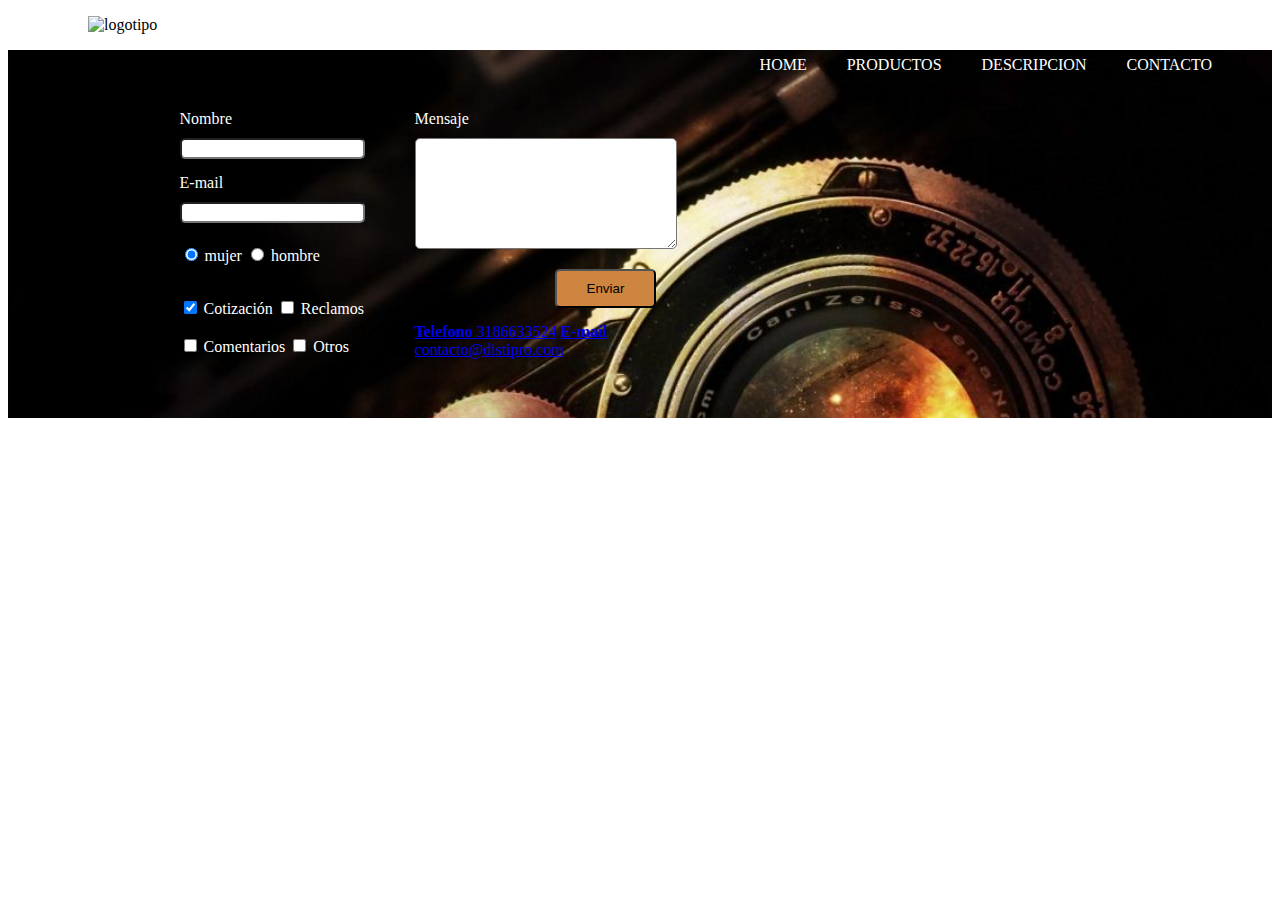
==== precios.html @ be77683c "Starting price.index" ====
<!DOCTYPE html>
<html lang="en">
<head>
<meta charset="UTF-8">
<title>Cámaras profesionales</title>
<link rel="stylesheet" href="css/style.css">
<link href="https://fonts.googleapis.com/css?family=Anton|Clicker+Script|Playfair+Display|Ubuntu" rel="stylesheet">
</head>
<body>
<!-- Comienzo de portada -->
	<section>
		<div id="portada" class="background"> 
		  <header class="contenedor">
		    <nav>
		    <figure>
		    	<ul>
		    	<img class="logo" src="img/1.png" width="100" height="90" alt="logotipo">
		    		<li>
		    			<a href="#contacto">CONTACTO</a>
		    		</li>
		    		<li>
		    			<a href="#descripcion">DESCRIPCION</a>
		    		</li>
		    		<li>
		    			<a href="#productos">PRODUCTOS</a>
		    		</li>
		    		<li>
		    			<a href="#portada">HOME</a>
		    		</li>
		    	</ul>
		    </figure>
		    </nav>
		  </header>
		</div>
	</section> 	 	

		<footer id="contacto" class="footer">
		  <div class="container contenedor">
		    <div class="contacto">
			    <img src="img/2.png" alt="">
		    	<p>Distribuidores autorizados</p>
		    </div>
		    <form class="formulario">
		      <div class="col1">
		        <label for="nombre">Nombre</label>
		        <input type="text" required id="nombre" name="nombre"/>
		        <label for="email">E-mail</label>
		        <input type="email" required id="email" name="email"/>
		        <div class="sexo">
		          <label for="mujer">
		            <input type="radio" id="mujer" checked name="sexo" value="mujer"> mujer
		          </label>
		          <label for="hombre">
		            <input type="radio" id="hombre" name="sexo" value="hombre"> hombre
		          </label>
		        </div>
		        <div class="intereses">
		          <label for="cotizacion">
		            <input type="checkbox" checked id="cotizacion" name="intereses" value="cotizacion"> Cotización
		          </label>
		          <label for="reclamos">
		            <input type="checkbox" id="reclamos" name="intereses" value="reclamos"> Reclamos
		          </label>
		          <label for="mensaje">
		            <input type="checkbox" id="mensaje" name="intereses" value="mensaje"> Comentarios
		          </label>
		          <label for="otros">
		            <input type="checkbox" id="otros" name="intereses" value="otros"> Otros
		          </label>
		        </div>
		      </div>
		      <div class="col2">
		        <label for="comentarios">Mensaje</label>
		        <textarea name="mensaje" id="mensaje" cols="30" rows="7"></textarea>
		        <input type="submit" value="Enviar" class="button"/>
		      <div class="correo">  
			      <a href="tel:+573024456678"><strong>Telefono</strong> <span>3186633524</span></a>
			      <a href="mailto:contacto@invie.com"><strong>E-mail</strong> <span>contacto@distipro.com</span></a>
			  </div>    
		      </div>
		    </form>
		  </div>
		</footer>	  			
		</section>
	</body>
</html>
---- css/style.css ----
/* font-family: 'Clicker Script', cursive;
font-family: 'Playfair Display', serif;
font-family: 'Anton', sans-serif;*/


#portada {
	background-image: url(../img/background3.jpg);
	background-size:cover; 
}

#portada nav li{
	display: inline;
	float: right;
	margin-top: 20px;
	padding: 20px;
}

#portada nav a {
	color: white;
	text-decoration: none;
}

img {
	width: 20%;
	display: inline;
}

#portada h1 {
	font-family: 'Anton', sans-serif;
	font-size: 40px;
	color: white;
	padding: 30px;
}

#portada h3 {
	color: red;
	font-family: 'Playfair Display', serif;
	font-size: 30px;
	padding: 40px;
}

#portada button {
	padding: 15px;
	background: blue;
	border-radius: 20px;
	margin-left: 230px;
	margin-bottom: 70px;
}

/* Comienzo Carrusel */






/* Tamaño Carrusel */  
.productos {
     width: 310px;
     height: 240px;
     position: relative;
     margin: 0 auto 40px;
/*   border: 1px solid #CCC; */
     perspective: 1100px;
   }
/* Fin Tamaño Carrusel */

#carousel {
      width: 100%;
      height: 100%;
      position: absolute;
              transform: translateZ( -288px );
              transform-style: preserve-3d;
              transition: transform 1s;
    }

#carousel img{
    display: block;
    position: absolute;
    width: 80%;
    height: 80%;
    left: 10px;
    top: 10px;
/*  border: 1px solid rgba(   0, 0, 0, 0.8 ); */
    line-height: 116px;
    font-size: 80px;
    font-weight: bold;
    color: white;
    text-align: center;
    margin: 0;
}

#carousel img:nth-child(1) {
          transform: rotateY(   90deg ) translateZ( 250px );
         }
#carousel img:nth-child(2) {
          transform: rotateY(  180deg ) translateZ( 250px );
         }
#carousel img:nth-child(3) {
          transform: rotateY(  270deg ) translateZ( 250px );
         }
#carousel img:nth-child(4) {
          transform: rotateY( 360deg ) translateZ( 250px );
         }
            

/*Movimiento del carrusel*/
#carousel {
          animation: rotateInY 30s infinite linear;
          }
          @keyframes rotateInY {
        	0%   { transform: translateZ(-288px) rotateY(0deg);   }
         	100% { transform: translateZ(-288px) rotateY(360deg);    }
}
/*Final Movimiento del carrusel*/         
/*Final Carrusel */

/*Comienzo del footer*/
.footer {
	background-image: url(../img/background4.jpg);
	background-size:cover; 
}

.formulario {
	  display: flex;
	  width: 500px;
	  color: white;
	  margin-right: 120px;
}

.contacto {
  margin-bottom: 60px;
  margin-top: 240px;
  margin-left: 80px;
  display: flex;
  width: 300px;
  flex-wrap: nowrap;
  align-items: center;
}

.contacto a{
	font-size: 20px;
	color: white;
	text-decoration: none;
	padding: 20px;
}

.col1, .col2 {
  display: flex;
  flex-direction: column;
}

.col1 {
	margin-right: 30px;
	margin-top: 60px;
}

.formulario input, textarea {
	margin-top: 10px;
	border-radius: 5px;
}

.col2 {
	align-items: flex-start;
	margin-top: 60px;
	margin-left: 20px;
}

.col2 .button {
	padding: 10px 30px;
	background: peru;
	margin-left: 140px;
	margin-top: 20px;
}



.footer .contenedor {
  display: flex;
  justify-content: space-between;
}

.formulario input, .sexo, .intereses {
  margin-bottom: 15px;
  display: inline;
}


/*Final del footer*/
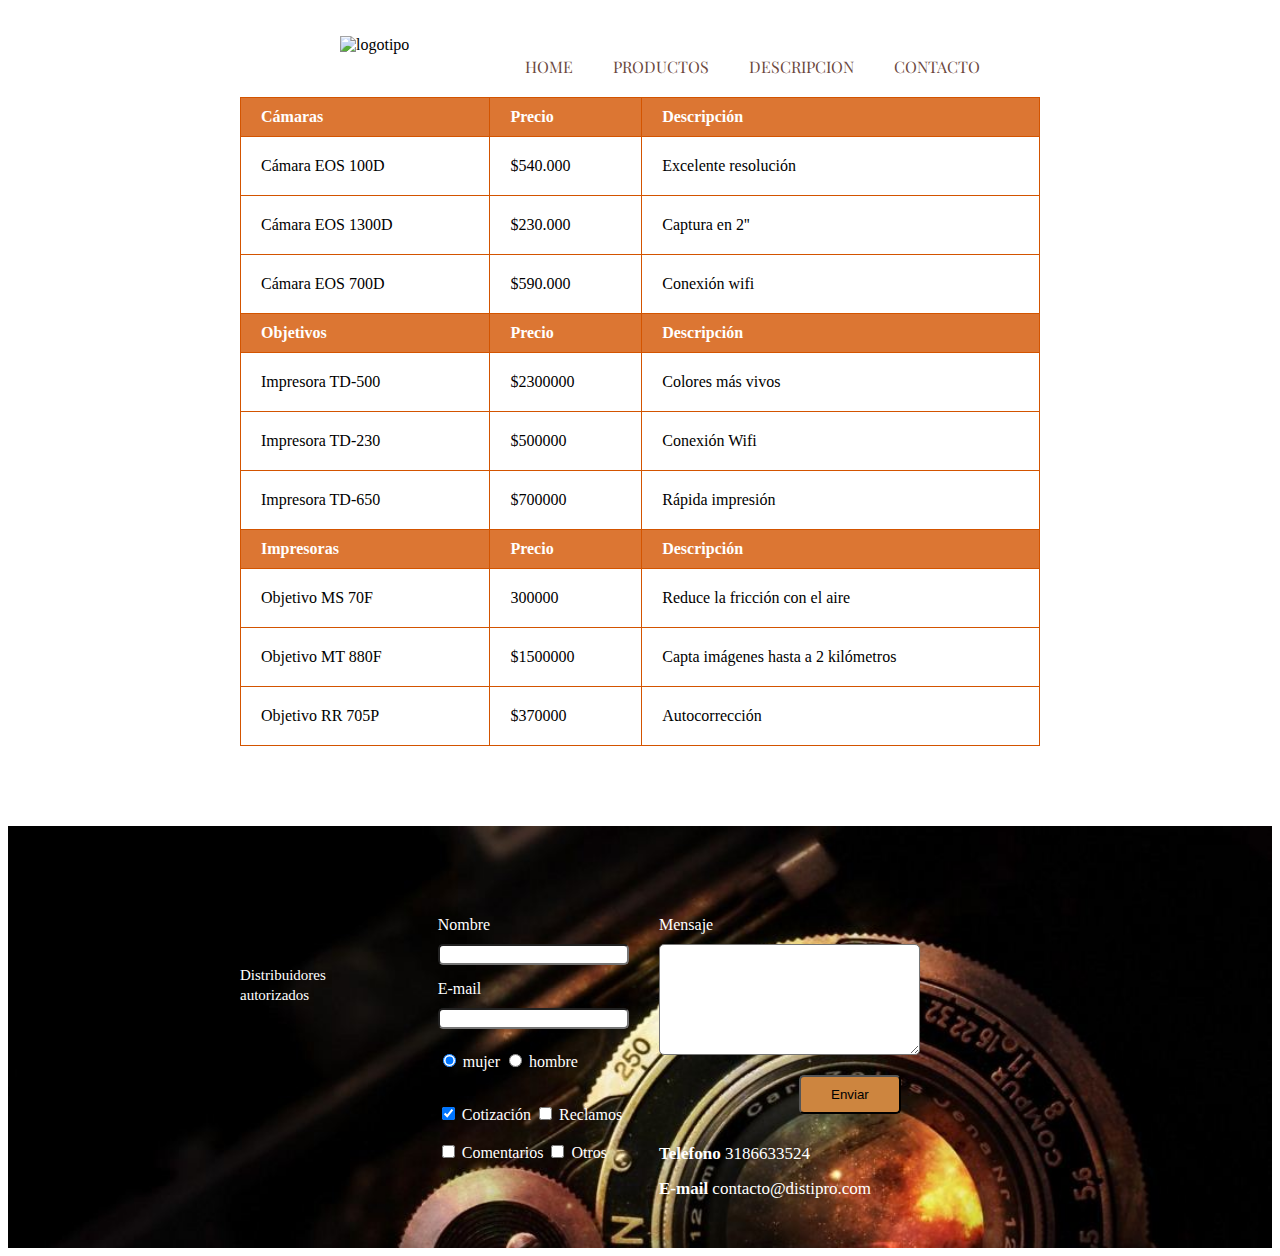
==== commit f54b8cb8: "Finish page" ====
--- a/precios.html
+++ b/precios.html
@@ -16,24 +16,100 @@
 		    	<ul>
 		    	<img class="logo" src="img/1.png" width="100" height="90" alt="logotipo">
 		    		<li>
-		    			<a href="#contacto">CONTACTO</a>
+		    			<a href="index.html#contacto">CONTACTO</a>
 		    		</li>
 		    		<li>
-		    			<a href="#descripcion">DESCRIPCION</a>
+		    			<a href="index.html#descripcion">DESCRIPCION</a>
 		    		</li>
 		    		<li>
-		    			<a href="#productos">PRODUCTOS</a>
+		    			<a href="index.html#productos">PRODUCTOS</a>
 		    		</li>
 		    		<li>
-		    			<a href="#portada">HOME</a>
+		    			<a href="index.html">HOME</a>
 		    		</li>
 		    	</ul>
 		    </figure>
 		    </nav>
 		  </header>
 		</div>
+	</section>
+	<section class="tabla">
+	  <div class="contenedor">
+	    <table>
+	      <thead>
+	        <tr>
+	          <th>Cámaras</th>
+	          <th>Precio</th>
+	          <th>Descripción</th>
+	        </tr>
+	      </thead>
+	      <tbody>
+	        <tr>
+	          <td>Cámara EOS 100D</td>
+	          <td>$540.000</td>
+	          <td>Excelente resolución</td>
+	        </tr>
+	        <tr>
+	          <td>Cámara EOS 1300D</td>
+	          <td>$230.000</td>
+	          <td>Captura en 2''</td>
+	        </tr>
+	        <tr>
+	          <td>Cámara EOS 700D</td>
+	          <td>$590.000</td>
+	          <td>Conexión wifi</td>
+	        </tr>
+	      </tbody>
+	      <thead>
+	        <tr>
+	          <th>Objetivos</th>
+	          <th>Precio</th>
+	          <th>Descripción</th>
+	        </tr>
+	      </thead>
+	      <tbody>
+	        <tr>
+	          <td>Impresora TD-500</td>
+	          <td>$2300000</td>
+	          <td>Colores más vivos</td>
+	        </tr>
+	        <tr>
+	          <td>Impresora TD-230</td>
+	          <td>$500000</td>
+	          <td>Conexión Wifi</td>
+	        </tr>
+	        <tr>
+	          <td>Impresora TD-650</td>
+	          <td>$700000</td>
+	          <td>Rápida impresión</td>
+	        </tr>
+	      </tbody><thead>
+	        <tr>
+	          <th>Impresoras</th>
+	          <th>Precio</th>
+	          <th>Descripción</th>
+	        </tr>
+	      </thead>
+	      <tbody>
+	        <tr>
+	          <td>Objetivo MS 70F</td>
+	          <td>300000</td>
+	          <td>Reduce la fricción con el aire</td>
+	        </tr>
+	        <tr>
+	          <td>Objetivo MT 880F</td>
+	          <td>$1500000</td>
+	          <td>Capta imágenes hasta a 2 kilómetros</td>
+	        </tr>
+	        <tr>
+	          <td>Objetivo RR 705P</td>
+	          <td>$370000</td>
+	          <td>Autocorrección</td>
+	        </tr>
+	      </tbody>
+	    </table>
+	  </div>
 	</section> 	 	
-
 		<footer id="contacto" class="footer">
 		  <div class="container contenedor">
 		    <div class="contacto">
--- a/css/style.css
+++ b/css/style.css
@@ -1,10 +1,19 @@
-/* font-family: 'Clicker Script', cursive;
-font-family: 'Playfair Display', serif;
-font-family: 'Anton', sans-serif;*/
-
-
-#portada {
-	background-image: url(../img/background3.jpg);
+/*font-family: 'Playfair Display', serif;
+font-family: 'Anton', sans-serif;
+font-family: 'Ubuntu', sans-serif;*/
+
+.contenedor {
+	width: 800px;
+	margin: auto;
+	position: relative; 
+}
+
+.logo {
+	padding: 20px;
+}
+
+.background {
+	background-image: url(../img/background1.jpg);
 	background-size:cover; 
 }
 
@@ -16,53 +25,58 @@
 }
 
 #portada nav a {
-	color: white;
+	font-family: 'Playfair Display', serif;
+	color: #6C483E;
 	text-decoration: none;
 }
 
-img {
-	width: 20%;
-	display: inline;
-}
-
-#portada h1 {
-	font-family: 'Anton', sans-serif;
-	font-size: 40px;
-	color: white;
-	padding: 30px;
-}
-
 #portada h3 {
-	color: red;
+	color: white;
 	font-family: 'Playfair Display', serif;
 	font-size: 30px;
-	padding: 40px;
-}
-
-#portada button {
-	padding: 15px;
-	background: blue;
-	border-radius: 20px;
-	margin-left: 230px;
-	margin-bottom: 70px;
+	padding: 60px 0;
+	line-height: 45px;
+}
+
+
+#portada h2{
+	color: white;
+	font-size: 20px;
+	padding: 60px 0;
+}
+
+#portada h2:before{
+	content: '*';
+	color: white;
+	font-size: 20px;
 }
 
 /* Comienzo Carrusel */
 
 
-
-
-
-
 /* Tamaño Carrusel */  
-.productos {
+.productos {		
      width: 310px;
      height: 240px;
      position: relative;
      margin: 0 auto 40px;
-/*   border: 1px solid #CCC; */
-     perspective: 1100px;
+     perspective: 2100px;
+     margin-bottom: 100px;
    }
+.titulo {
+	font-family: 'Anton', sans-serif;
+	font-size: 25px;
+	margin-top: 80px;
+	margin-bottom: 130px;
+	text-align: center;
+} 
+
+.contenedor p {
+	font-size: 15px;
+	line-height: 20px;
+	text-align: left;
+
+}
 /* Fin Tamaño Carrusel */
 
 #carousel {
@@ -91,16 +105,13 @@
 }
 
 #carousel img:nth-child(1) {
-          transform: rotateY(   90deg ) translateZ( 250px );
+          transform: rotateY(   120deg ) translateZ( 250px );
          }
 #carousel img:nth-child(2) {
-          transform: rotateY(  180deg ) translateZ( 250px );
+          transform: rotateY(  240deg ) translateZ( 250px );
          }
 #carousel img:nth-child(3) {
-          transform: rotateY(  270deg ) translateZ( 250px );
-         }
-#carousel img:nth-child(4) {
-          transform: rotateY( 360deg ) translateZ( 250px );
+          transform: rotateY(  360deg ) translateZ( 250px );
          }
             
 
@@ -115,34 +126,93 @@
 /*Final Movimiento del carrusel*/         
 /*Final Carrusel */
 
+hr {
+	border: 2px solid #EAEDED;
+	border-radius: 300px/10px;
+	margin-top: 50px;
+	margin-right: 30px;
+	margin-left: 30px;
+}
+
+/*Comienzo productos*/
+#descripcion h2 {
+	font-family: 'Ubuntu', sans-serif;
+	margin-top: 80px;
+	margin-bottom: 60px;
+	font-size: 35px;
+}
+
+#descripcion p {
+	margin-bottom: 30px;
+}
+
+#descripcion a {
+	text-decoration: none;
+	background-color: #E5E8E8;
+	padding: 6px 15px;
+	color:black;
+	border: 1px solid grey;
+	border-radius: 5px;
+	font-size: 17px;
+}
+ .camara {
+ 	display: table-cell;
+ }
+
+ .impresora {
+ 	display: table-cell;
+ }
+
+ .objetivo {
+ 	display: table-cell;
+ }
+ .videocamara {
+ 	display: table-cell;
+ }
+
+ .camara img {
+ 	padding: 25px;
+ 	background-color: #f5f6f6;
+ 	display: block;
+ }
+
+ .impresora img {
+ 	padding: 15px;
+ 	background-color: #f5f6f6;
+ 	display: block;
+ }
+
+ .objetivo img {
+ 	padding: 25px;
+ 	background-color: #f5f6f6;
+ 	display: block;
+ }
+
+
+/*Final productos*/
+
 /*Comienzo del footer*/
 .footer {
 	background-image: url(../img/background4.jpg);
 	background-size:cover; 
+	margin-top: 80px;
 }
 
 .formulario {
-	  display: flex;
-	  width: 500px;
-	  color: white;
-	  margin-right: 120px;
-}
-
-.contacto {
-  margin-bottom: 60px;
-  margin-top: 240px;
-  margin-left: 80px;
-  display: flex;
-  width: 300px;
-  flex-wrap: nowrap;
-  align-items: center;
-}
-
-.contacto a{
-	font-size: 20px;
-	color: white;
-	text-decoration: none;
-	padding: 20px;
+	margin-left: 150px;
+	display: flex;
+	width: 500px;
+	color: white;
+	margin-right: 120px;
+}
+
+.contacto img {
+	margin-top: 120px;
+	width: 250px;
+}
+
+.contacto p {
+	color: white;
 }
 
 .col1, .col2 {
@@ -151,8 +221,9 @@
 }
 
 .col1 {
-	margin-right: 30px;
-	margin-top: 60px;
+	margin-top: 90px;
+	margin-left: -80px;
+	margin-bottom: 60px;
 }
 
 .formulario input, textarea {
@@ -162,8 +233,8 @@
 
 .col2 {
 	align-items: flex-start;
-	margin-top: 60px;
-	margin-left: 20px;
+	margin-top: 90px;
+	margin-left: 30px;
 }
 
 .col2 .button {
@@ -172,10 +243,15 @@
 	margin-left: 140px;
 	margin-top: 20px;
 }
-
-
-
-.footer .contenedor {
+.correo a{
+	margin-top: 15px;
+	color: white;
+	text-decoration: none;
+	display: block;
+	font-size: 17px;
+}
+
+.footer .container {
   display: flex;
   justify-content: space-between;
 }
@@ -184,6 +260,36 @@
   margin-bottom: 15px;
   display: inline;
 }
-
-
 /*Final del footer*/
+
+/*Comienzo Página Precios*/
+
+
+table {
+  width: 100%;
+}
+
+th {
+  background: #DC7633  ;
+  color: white;
+  padding: 10px 20px;
+  text-align: left;
+}
+
+td {
+  padding: 20px;
+}
+
+table, td, th {
+  border: 1px solid #D35400;
+  border-collapse: collapse;
+}
+
+input, textarea {
+  outline: 0;
+}
+
+input:focus, textarea:focus {
+  background: lightgray;
+}
+/*Final Página Precios*/
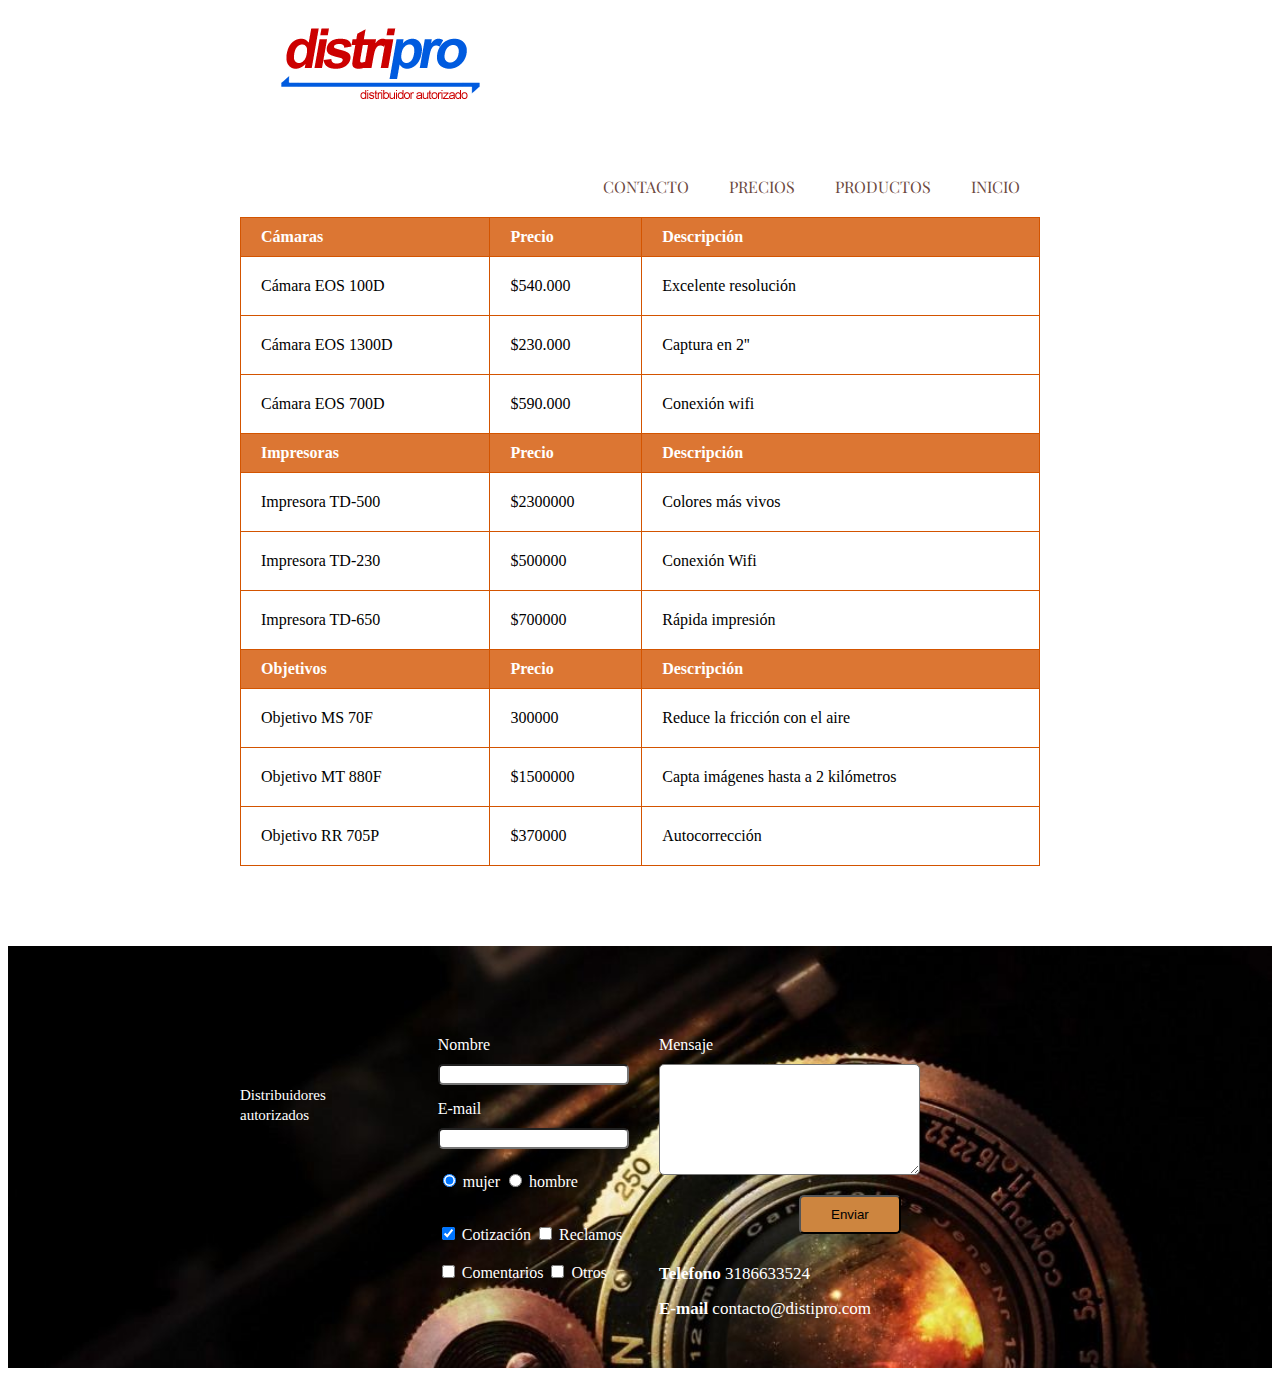
==== commit 0b52d66a: "Logo, Cabecera, Menu y Estilos" ====
--- a/precios.html
+++ b/precios.html
@@ -3,6 +3,7 @@
 <head>
 <meta charset="UTF-8">
 <title>Cámaras profesionales</title>
+<link rel="icon" type="image/png" href="img/2.png" />
 <link rel="stylesheet" href="css/style.css">
 <link href="https://fonts.googleapis.com/css?family=Anton|Clicker+Script|Playfair+Display|Ubuntu" rel="stylesheet">
 </head>
@@ -10,31 +11,33 @@
 <!-- Comienzo de portada -->
 	<section>
 		<div id="portada" class="background"> 
-		  <header class="contenedor">
-		    <nav>
-		    <figure>
-		    	<ul>
-		    	<img class="logo" src="img/1.png" width="100" height="90" alt="logotipo">
-		    		<li>
-		    			<a href="index.html#contacto">CONTACTO</a>
-		    		</li>
-		    		<li>
-		    			<a href="index.html#descripcion">DESCRIPCION</a>
-		    		</li>
-		    		<li>
-		    			<a href="index.html#productos">PRODUCTOS</a>
-		    		</li>
-		    		<li>
-		    			<a href="index.html">HOME</a>
-		    		</li>
-		    	</ul>
-		    </figure>
-		    </nav>
+		  <header id="header" class="header contenedor">
+		   <figure class="logotipo"> <!-- logo -->
+          <a href="index.html"><img src="img/logo.png" width="200" height="100" alt="DistriPro - Distribuidor Autorizado CANON"/></a>
+        </figure>
+        <nav class="menu"> <!-- menu -->
+          <ul>
+            <li>
+              <a href="index.html">INICIO</a>
+            </li>
+            <li>
+              <a href="index.html#productos">PRODUCTOS</a>
+            </li>
+            <li>
+              <a href="precios.html">PRECIOS</a>
+            </li>
+            <li>
+              <a href="index.html#contacto">CONTACTO</a>
+            </li>
+            
+          </ul>
+        </nav>
 		  </header>
 		</div>
 	</section>
-	<section class="tabla">
+<section class="tabla">
 	  <div class="contenedor">
+	    <p>&nbsp;</p>
 	    <table>
 	      <thead>
 	        <tr>
@@ -59,14 +62,12 @@
 	          <td>$590.000</td>
 	          <td>Conexión wifi</td>
 	        </tr>
-	      </tbody>
-	      <thead>
 	        <tr>
-	          <th>Objetivos</th>
+	          <th>Impresoras</th>
 	          <th>Precio</th>
 	          <th>Descripción</th>
-	        </tr>
-	      </thead>
+            </tr>
+	      </tbody>
 	      <tbody>
 	        <tr>
 	          <td>Impresora TD-500</td>
@@ -83,13 +84,12 @@
 	          <td>$700000</td>
 	          <td>Rápida impresión</td>
 	        </tr>
-	      </tbody><thead>
 	        <tr>
-	          <th>Impresoras</th>
+	          <th>Objetivos</th>
 	          <th>Precio</th>
 	          <th>Descripción</th>
-	        </tr>
-	      </thead>
+            </tr>
+	      </tbody>
 	      <tbody>
 	        <tr>
 	          <td>Objetivo MS 70F</td>
